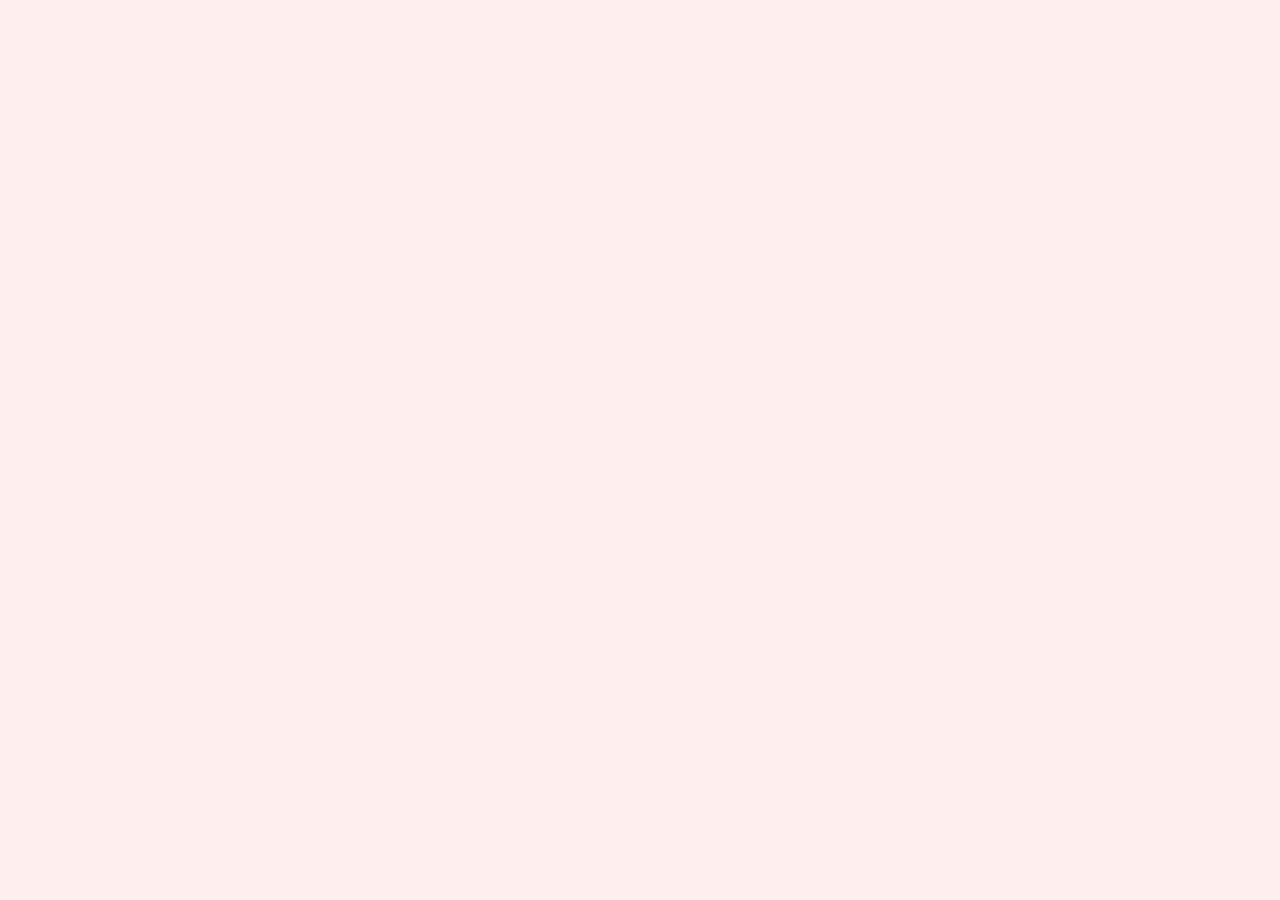
==== aarivideo.html @ 4cd22d48 "sisestatud veebilete" ====
<!DOCTYPE html>
<html lang="en" dir="ltr">
  <head>
    <meta charset="utf-8">
    <title>veebileht</title>
    <link rel ="stylesheet" type="text/css" href="main.css">
  </head>
   <body>
    <iframe width="560" height="315" src="https://www.uttv.ee/embed?id=20779" frameborder="0"  allowfullscreen></iframe>
    <iframe width="560" height="315" src="https://www.uttv.ee/embed?id=20776" frameborder="0"  allowfullscreen></iframe>
   </body>
  </html>
---- main.css ----
/* main CSS fail */
body{
  color:#FF00FF;
  font-family:cursive;
  font-size:101%;
  text-align:left;

   background-color:#FFEEEE;
}

.roghtbody{

}
h1{
  color:#A4DEFE;
  font-family:fantasy;
  font-size:600%;
  text-align: left;
  /*transition:font-size 5s, transform 5s;*/

}
/*h1:hover{font-size:2000%; transform: skewY(-60deg);}
*/img{
  width:90%;
  height:400px;
  box-shadow: 0px 0px 20px #880000;
  transition: box-shadow 3s,height 2s,width 4s,transform 2s;
}
/*img:hover{box-shadow: -800px 400px 2000px #FF0000;height:600px;width:600px;transform: skewY(60deg);}*/
.linkk{
  width:100px;
  height:100px;
  box-shadow: 0px 0px 0px #000000;
}

table{
  border: 10px solid green;

  vertical-align: top;
}
 tr:hover {background-color: #FF8888;}
th{
  color: #00F;
}

.column {
  float: left;
  width: 50%;

}
.column1{
  float:left;
  width: 50%;
  text-align: center;
  font-size:30px;
}

/* Clear floats after the columns */
.row:after {
  content: "";
  display: table;
  clear: both;
}
a{
  font-size:200%;
}
a:hover{background-color: #EDDAFC;}
iframe{
  width:100%; height:250px; frameborder:0; border:0; allowfullscreen:"";
}
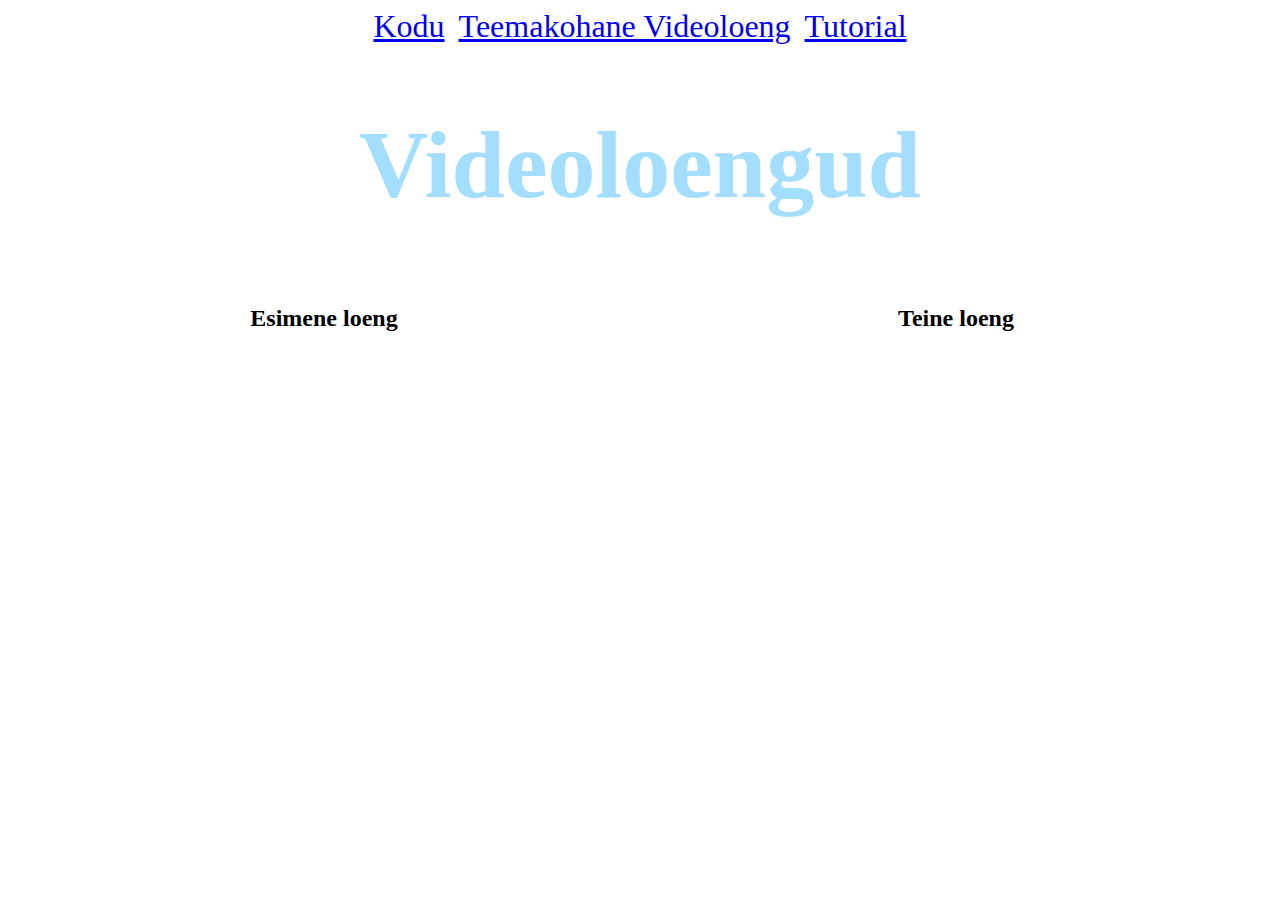
==== commit 8dd8d3e2: "videod valmis" ====
--- a/aarivideo.html
+++ b/aarivideo.html
@@ -1,12 +1,33 @@
 <!DOCTYPE html>
 <html lang="en" dir="ltr">
-  <head>
-    <meta charset="utf-8">
-    <title>veebileht</title>
-    <link rel ="stylesheet" type="text/css" href="main.css">
-  </head>
-   <body>
-    <iframe width="560" height="315" src="https://www.uttv.ee/embed?id=20779" frameborder="0"  allowfullscreen></iframe>
-    <iframe width="560" height="315" src="https://www.uttv.ee/embed?id=20776" frameborder="0"  allowfullscreen></iframe>
-   </body>
-  </html>
+<head>
+  <meta charset="utf-8">
+  <title>Videoloengud</title>
+  <link rel ="stylesheet" type="text/css" href="main.css">
+  <link rel ="stylesheet" type="text/css" href="aarivideo.css">
+</head>
+<body>
+  <nav>
+		<a href="index.html">Kodu</a>
+		<a href="aarivideo.html">Teemakohane Videoloeng</a>
+		<a href="tutorial.html">Tutorial</a>
+	</nav>
+  <h1>
+    Videoloengud
+  </h1>
+  <div class="row">
+    <div class="column">
+      <h2>
+        Esimene loeng
+      </h2>
+      <iframe src="https://www.uttv.ee/embed?id=20779" ></iframe>
+    </div>
+    <div class="column">
+      <h2>
+        Teine loeng
+      </h2>
+      <iframe src="https://www.uttv.ee/embed?id=20776" ></iframe>
+    </div>
+  </div>
+</body>
+</html>
--- a/main.css
+++ b/main.css
@@ -1,4 +1,5 @@
 /* main CSS fail */
+<<<<<<< HEAD
 body{
   color:#FF00FF;
   font-family:cursive;
@@ -68,3 +69,26 @@
 iframe{
   width:100%; height:250px; frameborder:0; border:0; allowfullscreen:"";
 }
+=======
+nav {
+	margin: 10px;
+	padding: 5px;
+	font-size: 20px;
+	font-family: "Arial", Helvetica, sans-serif;
+	font-weight: bold;
+	text-align: center;
+	border-top: 1px solid darkgrey;
+	border-bottom: 1px solid darkgrey;
+}
+
+nav > * {
+	margin-right: 5px;
+	margin-left: 5px;
+	
+}
+
+nav>a:hover{
+	background-color: lightgrey;
+	box-shadow: 0px 0px 10px grey;
+}
+>>>>>>> 50372c5ea2b0b221d58f4af71f7db9d7eba25d33
--- a/aarivideo.css
+++ b/aarivideo.css
@@ -0,0 +1,17 @@
+body{
+  text-align: center;
+}
+h1{
+  text-align: center;
+}
+h2{
+  text-align: center;
+}
+iframe{
+  width:560px;
+  height:315px;
+  allowfullscreen;
+  frameborder:0;
+  transition: width 5s, height 5s;
+}
+/*iframe:hover{width:1120px;height:630px}*/
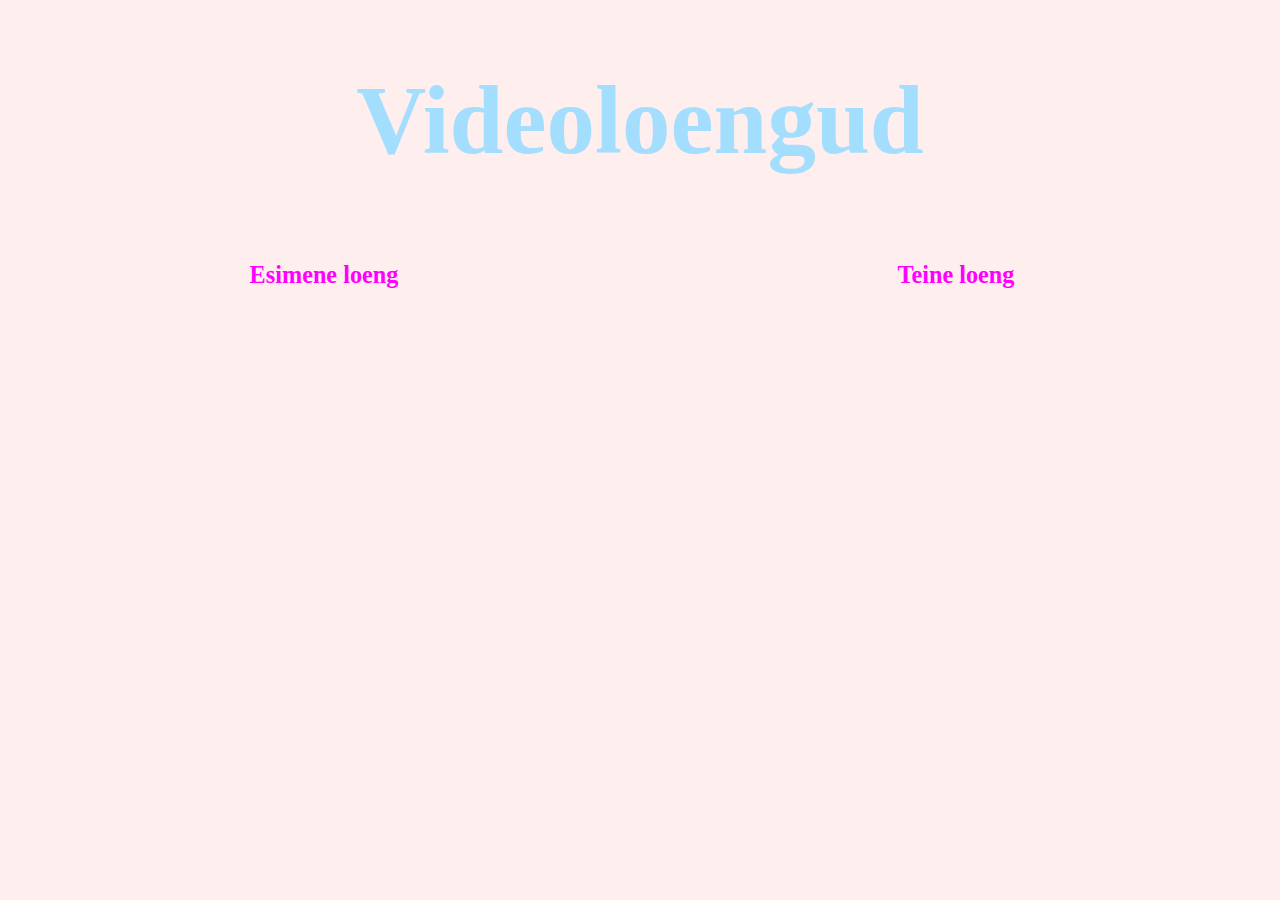
==== commit bb9364de: "Merge branch 'master' of https://github.com/stargateprovider/jarjendleht" ====
--- a/aarivideo.html
+++ b/aarivideo.html
@@ -5,13 +5,10 @@
   <title>Videoloengud</title>
   <link rel ="stylesheet" type="text/css" href="main.css">
   <link rel ="stylesheet" type="text/css" href="aarivideo.css">
+
 </head>
 <body>
-  <nav>
-		<a href="index.html">Kodu</a>
-		<a href="aarivideo.html">Teemakohane Videoloeng</a>
-		<a href="tutorial.html">Tutorial</a>
-	</nav>
+
   <h1>
     Videoloengud
   </h1>
--- a/main.css
+++ b/main.css
@@ -1,75 +1,59 @@
-/* main CSS fail */
-<<<<<<< HEAD
 body{
-  color:#FF00FF;
-  font-family:cursive;
-  font-size:101%;
-  text-align:left;
-
-   background-color:#FFEEEE;
+	color:#FF00FF;
+	font-family:cursive;
+	font-size:101%;
+	text-align:left;
+	background-color:#FFEEEE;
 }
 
-.roghtbody{
+h1{
+	color:#A4DEFE;
+	font-family:fantasy;
+	font-size:600%;
+	text-align: left;
+}
 
-}
-h1{
-  color:#A4DEFE;
-  font-family:fantasy;
-  font-size:600%;
-  text-align: left;
-  /*transition:font-size 5s, transform 5s;*/
-
-}
-/*h1:hover{font-size:2000%; transform: skewY(-60deg);}
-*/img{
-  width:90%;
-  height:400px;
-  box-shadow: 0px 0px 20px #880000;
-  transition: box-shadow 3s,height 2s,width 4s,transform 2s;
-}
-/*img:hover{box-shadow: -800px 400px 2000px #FF0000;height:600px;width:600px;transform: skewY(60deg);}*/
-.linkk{
-  width:100px;
-  height:100px;
-  box-shadow: 0px 0px 0px #000000;
+.link{
+	width:100px;
+	height:100px;
+	box-shadow: 0px 0px 0px #000000;
 }
 
 table{
-  border: 10px solid green;
+	border: 10px solid green;
+	vertical-align: top;
+}
 
-  vertical-align: top;
+tr:hover {
+	background-color: #FF8888;
 }
- tr:hover {background-color: #FF8888;}
+
 th{
-  color: #00F;
+	color: #00F;
 }
 
 .column {
-  float: left;
-  width: 50%;
-
-}
-.column1{
-  float:left;
-  width: 50%;
-  text-align: center;
-  font-size:30px;
+	float: left;
+	width: 50%;
 }
 
-/* Clear floats after the columns */
+.column1{
+	float:left;
+	width: 50%;
+	text-align: center;
+	font-size:30px;
+}
+
 .row:after {
-  content: "";
-  display: table;
-  clear: both;
+	content: "";
+	display: table;
+	clear: both;
 }
-a{
-  font-size:200%;
+
+iframe{
+	width:100%; height:250px; frameborder:0; border:0; allowfullscreen:"";
 }
-a:hover{background-color: #EDDAFC;}
-iframe{
-  width:100%; height:250px; frameborder:0; border:0; allowfullscreen:"";
-}
-=======
+
 nav {
 	margin: 10px;
 	padding: 5px;
@@ -84,11 +68,10 @@
 nav > * {
 	margin-right: 5px;
 	margin-left: 5px;
-	
+
 }
 
 nav>a:hover{
 	background-color: lightgrey;
 	box-shadow: 0px 0px 10px grey;
 }
->>>>>>> 50372c5ea2b0b221d58f4af71f7db9d7eba25d33
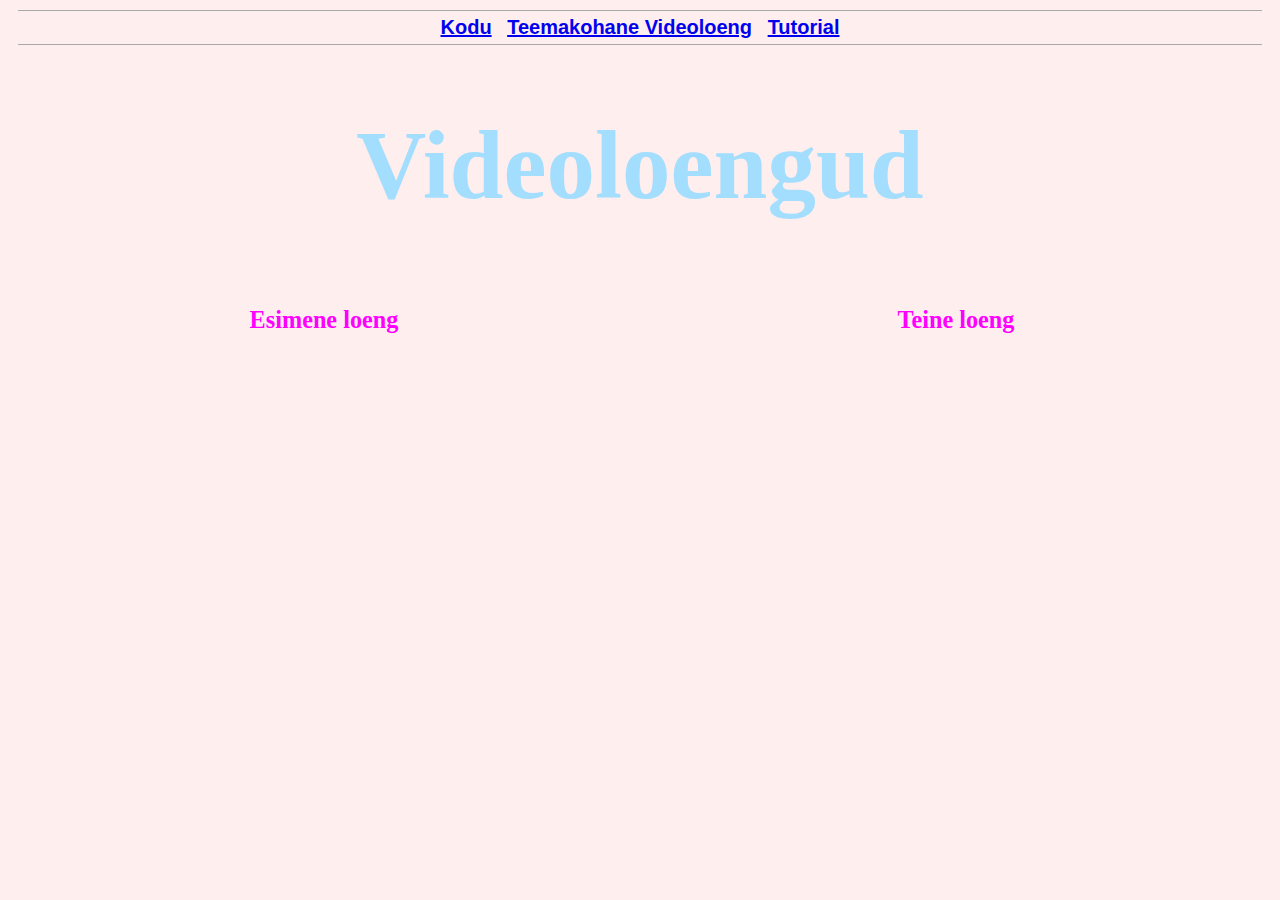
==== commit b0ee2cc5: "asjade lisamine" ====
--- a/aarivideo.html
+++ b/aarivideo.html
@@ -8,7 +8,11 @@
 
 </head>
 <body>
-
+  <nav>
+		<a href="index.html">Kodu</a>
+		<a href="aarivideo.html">Teemakohane Videoloeng</a>
+		<a href="tutorial.html">Tutorial</a>
+	</nav>
   <h1>
     Videoloengud
   </h1>
--- a/main.css
+++ b/main.css
@@ -72,6 +72,6 @@
 }
 
 nav>a:hover{
-	background-color: lightgrey;
+	background-color: rgba(111,111,111,0.3);
 	box-shadow: 0px 0px 10px grey;
 }
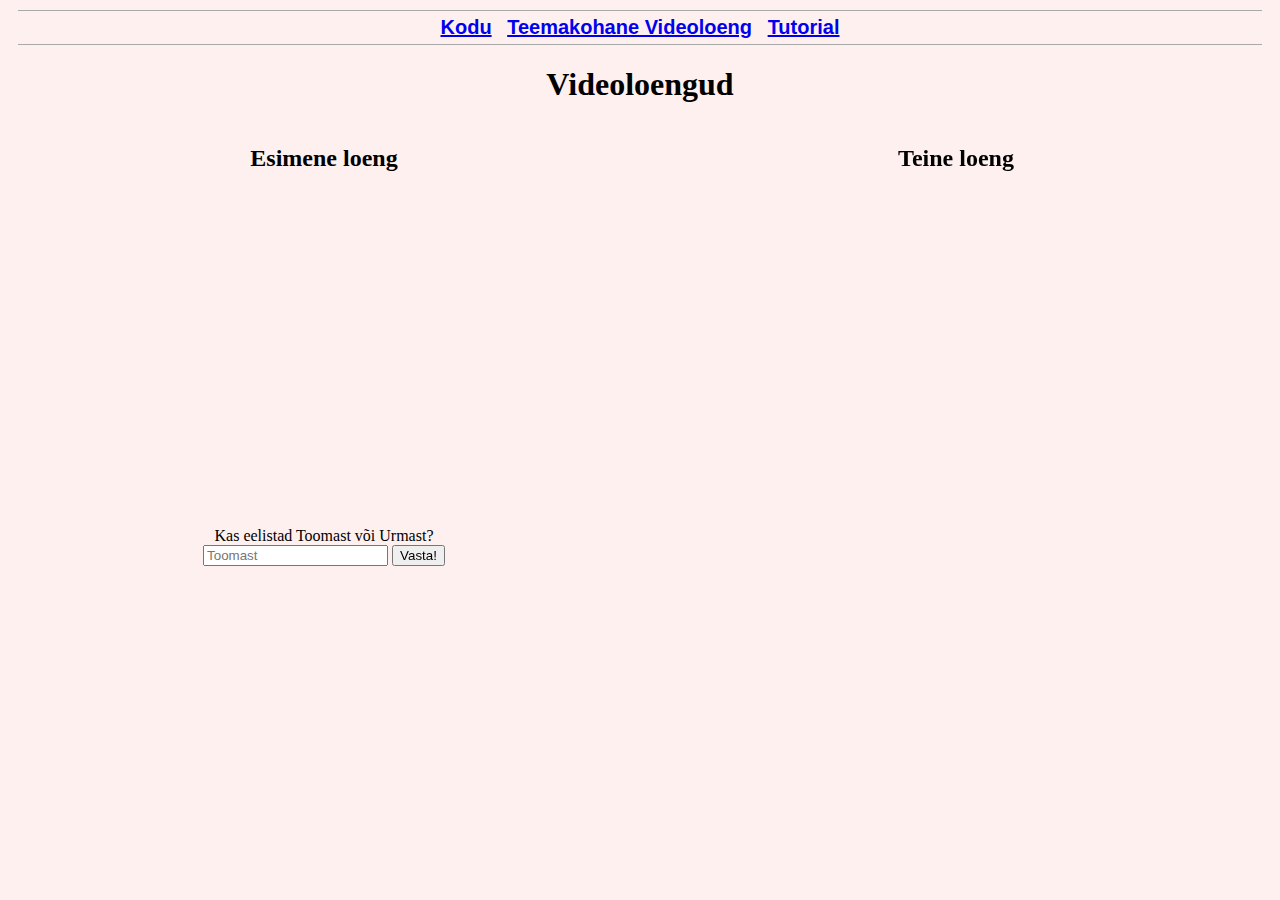
==== commit b1411323: "töötav toomas" ====
--- a/aarivideo.html
+++ b/aarivideo.html
@@ -5,6 +5,7 @@
   <title>Videoloengud</title>
   <link rel ="stylesheet" type="text/css" href="main.css">
   <link rel ="stylesheet" type="text/css" href="aarivideo.css">
+  <script src="aarivideo.js"></script>
 
 </head>
 <body>
@@ -22,6 +23,14 @@
         Esimene loeng
       </h2>
       <iframe src="https://www.uttv.ee/embed?id=20779" ></iframe>
+      <br>
+
+      <p id=kusimus>Kas eelistad Toomast või Urmast?
+        <br>
+        <input type="text" id="sisend" placeholder="Toomast">
+        <button id="nupp">Vasta!</button>
+      </p>
+
     </div>
     <div class="column">
       <h2>
--- a/main.css
+++ b/main.css
@@ -1,16 +1,18 @@
 body{
-	color:#FF00FF;
-	font-family:cursive;
-	font-size:101%;
+	animation-name: fadein;
+	animation-duration: 0.5s;
+	color:rgb(0, 0, 0);
+	font-family:"Calibri", "sans-serif";
+	font-size:100%;
 	text-align:left;
-	background-color:#FFEEEE;
+    background-color:rgb(255, 240, 240);
 }
 
 h1{
-	color:#A4DEFE;
-	font-family:fantasy;
-	font-size:600%;
-	text-align: left;
+	color:rgb(0, 0, 0);
+    font-family: Impact, "sans-serif";
+	font-size:200%;
+	text-align: center;
 }
 
 .link{
@@ -18,8 +20,9 @@
 	height:100px;
 	box-shadow: 0px 0px 0px #000000;
 }
-
+/*
 table{
+	min-width: 100%;
 	border: 10px solid green;
 	vertical-align: top;
 }
@@ -30,7 +33,7 @@
 
 th{
 	color: #00F;
-}
+}*/
 
 .column {
 	float: left;
@@ -51,7 +54,7 @@
 }
 
 iframe{
-	width:100%; height:250px; frameborder:0; border:0; allowfullscreen:"";
+	width:100%; height:250px; border:0;;
 }
 
 nav {
@@ -75,3 +78,12 @@
 	background-color: rgba(111,111,111,0.3);
 	box-shadow: 0px 0px 10px grey;
 }
+
+@keyframes fadein {
+	from {
+		background-color: black;
+	}
+	to {
+		background-color: rgb(0, 132, 255);
+	}
+  }
--- a/aarivideo.css
+++ b/aarivideo.css
@@ -1,7 +1,4 @@
 body{
-  text-align: center;
-}
-h1{
   text-align: center;
 }
 h2{
@@ -10,8 +7,6 @@
 iframe{
   width:560px;
   height:315px;
-  allowfullscreen;
-  frameborder:0;
   transition: width 5s, height 5s;
 }
 /*iframe:hover{width:1120px;height:630px}*/
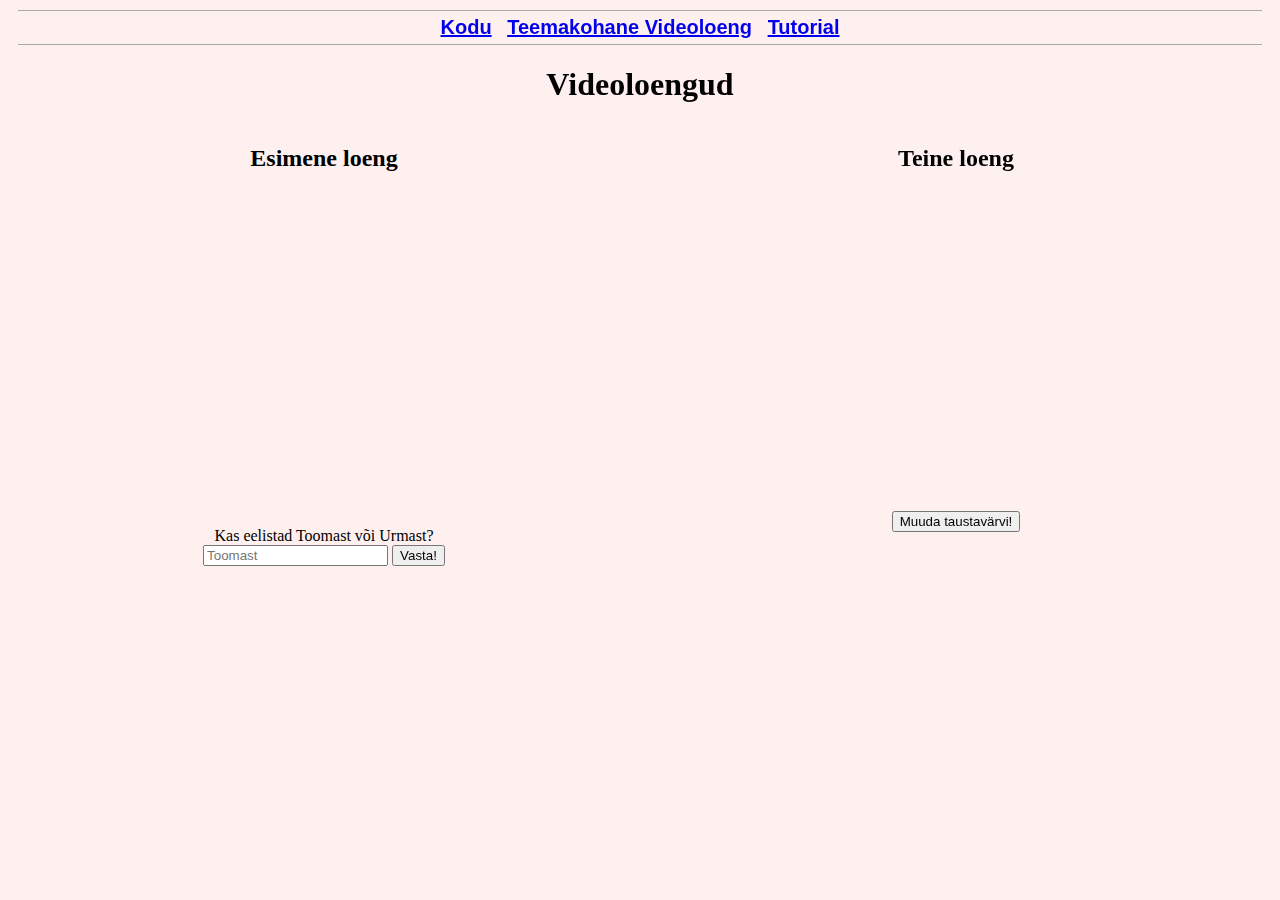
==== commit eb18d376: "maini jssi tegemine" ====
--- a/aarivideo.html
+++ b/aarivideo.html
@@ -6,6 +6,8 @@
   <link rel ="stylesheet" type="text/css" href="main.css">
   <link rel ="stylesheet" type="text/css" href="aarivideo.css">
   <script src="aarivideo.js"></script>
+
+  <script src="main.js"></script>
 
 </head>
 <body>
@@ -28,7 +30,7 @@
       <p id=kusimus>Kas eelistad Toomast või Urmast?
         <br>
         <input type="text" id="sisend" placeholder="Toomast">
-        <button id="nupp">Vasta!</button>
+        <button id="nupp1">Vasta!</button>
       </p>
 
     </div>
@@ -37,6 +39,9 @@
         Teine loeng
       </h2>
       <iframe src="https://www.uttv.ee/embed?id=20776" ></iframe>
+      <br>
+
+      <button id ="nupp">Muuda taustavärvi!</button>
     </div>
   </div>
 </body>
--- a/main.css
+++ b/main.css
@@ -20,20 +20,6 @@
 	height:100px;
 	box-shadow: 0px 0px 0px #000000;
 }
-/*
-table{
-	min-width: 100%;
-	border: 10px solid green;
-	vertical-align: top;
-}
-
-tr:hover {
-	background-color: #FF8888;
-}
-
-th{
-	color: #00F;
-}*/
 
 .column {
 	float: left;
@@ -84,6 +70,6 @@
 		background-color: black;
 	}
 	to {
-		background-color: rgb(0, 132, 255);
+		background-color: rgb(255, 240, 240);
 	}
   }
--- a/aarivideo.css
+++ b/aarivideo.css
@@ -8,5 +8,4 @@
   width:560px;
   height:315px;
   transition: width 5s, height 5s;
-}
-/*iframe:hover{width:1120px;height:630px}*/
+}